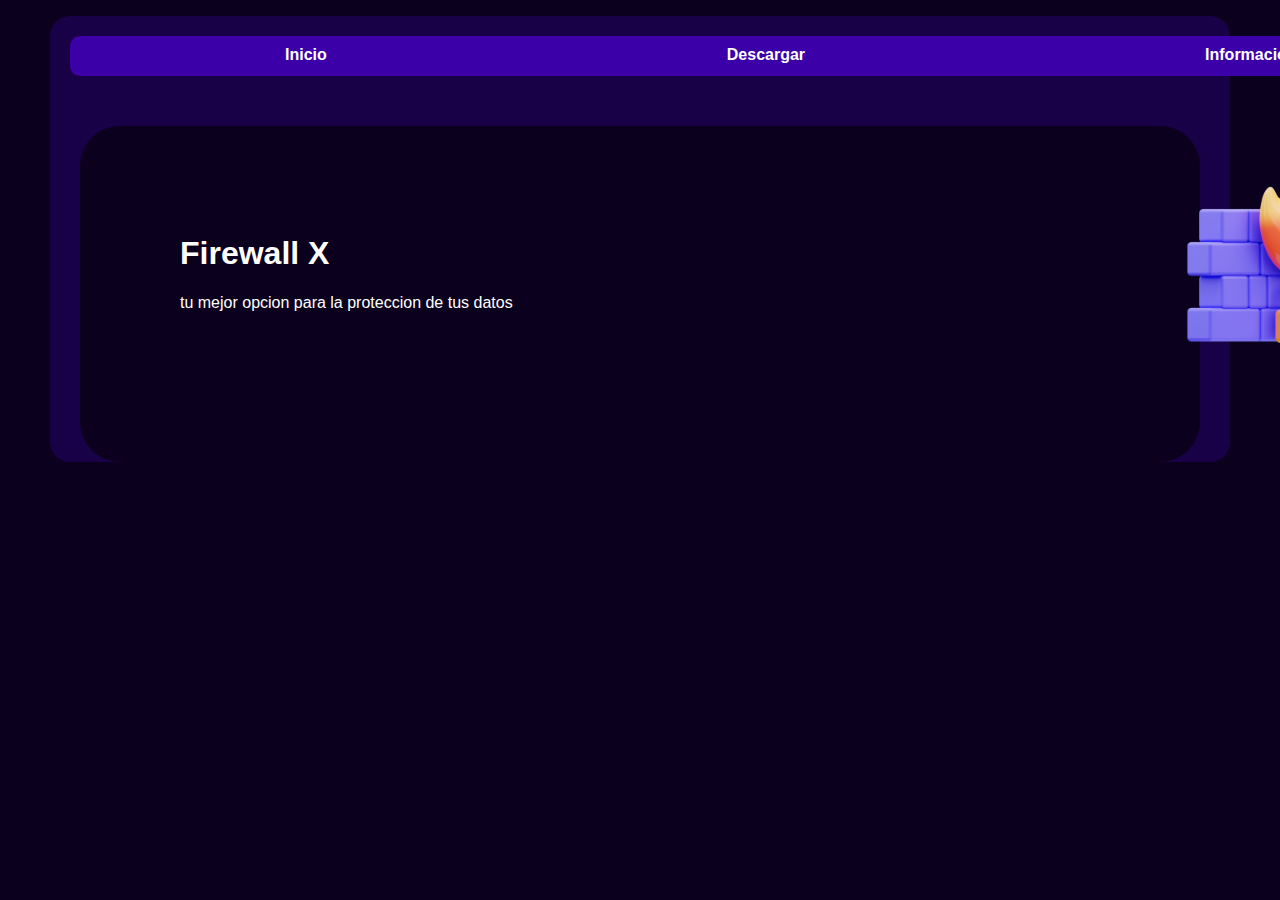
==== descargar.html @ cd1d18f4 "Se agregaron algunos elementos" ====
<!DOCTYPE html>
<html lang="es">
<head>
    <meta charset="UTF-8">
    <meta name="viewport" content="width=device-width, initial-scale=1.0">
    <title>Web Application Firewall</title>
    <link rel="stylesheet" type="text/css" href="css/estilo.css">
</head>

<body>
    <!--                    ----------------Inicio de todo---------------                 -->
    <div class="contenedor">
         <!--              -------------- Barra de Navegacion---------------                -->
         <nav>
            <ul>
                <li><a href="index.html">Inicio</a></li>
                <li><a href="descargar.html">Descargar</a></li>
                <li><a href="informacion.html">Informacion</a></li>
            </ul>

         </nav>

        <!--              -------------- Encabezado Principal ---------------                -->
        <header> 
            <br>
            <h1>Firewall X</h1>
            <p>tu mejor opcion para la proteccion de tus datos</p>
            <div class="imagen-portada">

                <img src="img/logotipo.jpg" alt="Beta1" width="200px" height="200px">

            </div>

        </header>

        <!--              ------------------ Pie de pagina -------------------                -->
        <footer>

            
    
        </footer>

        


    </div>
    


</body>
</html>
---- css/estilo.css ----
body {
    font-family: Verdana, Geneva, Tahoma, sans-serif;
    padding: 0;
    margin: 0;
    background-color:  rgb(11, 0, 29);
    color: white;
}

/*!              --------------Contenedor total -------------------            */
.contenedor {
    /*width: 1080px;
    height: 900px; */
    background-color: rgb(25, 1, 71); 
    margin-right: 50px;
    margin-left: 50px;
    border-radius: 20px;
    
    
}


/*?         -------------------- Barrita de navegacion -------------------*/
nav {
    width: 1480px;
    height: 40px;
    background-color: rgb(59, 0, 168); 
    margin-left: 20px;
    margin-right: 20px;
    position: relative;
    bottom: -20px;
    border-radius: 10px;
    
    /*----------- textos del navbar---------------*/
    a {
        color: white;
        text-decoration: none;
        padding: 10px 200px;
        bottom: -10px;
        font-weight: bold; /* establece el texto como bold*/

        /*movimiento a la izquierda*/
        position: relative;
        left: -25px;

        transition: background-color 0.3s;   
        
    }  
    
    /* -------------- estilo de las ventanitas del navbar ----------------*/
    a:hover {
        background-color: rgb(153, 5, 240);
        border-radius: 10px;
    }

    
    /* --------------- estilo de la lista --------------*/
    ul {
        display: flex;
        list-style: none; /* le quita la rayita de abajo*/
    
        li {
            float: left;
            display: block;
        }
        

    }


}

/**        ----------------------Titulo principal del sitio web-----------------         */
header {
    background-color: rgb(11, 0, 29);
    margin-top: 70px;
    margin-right: 30px;
    margin-left: 30px;
    border-radius: 40px;


    h1, p {
        margin-right: 600px;
        margin-left: 100px;
        position: relative;
        bottom: -70px;
        
    }

    .imagen-portada {
        position: relative;
        right: -1100px;
        top: -100px;
        
    }
}


/*~  --------------EJEMPLOS 1 Y 2 PARA DENTRO DE EJEMPLO ------------ */
.ejemplo {

    background-color: rgb(11, 0, 29);
    margin-right: 30px;
    margin-left: 30px;
    margin-top: 50px;
    border-radius: 40px;
    height: 350px;

    #ejemplo-1 {

        .imagen-ejemplo1 {

        }
    }

    #ejemplo-2 {

        .imagen-ejemplo2 {
            
        }
    }
}
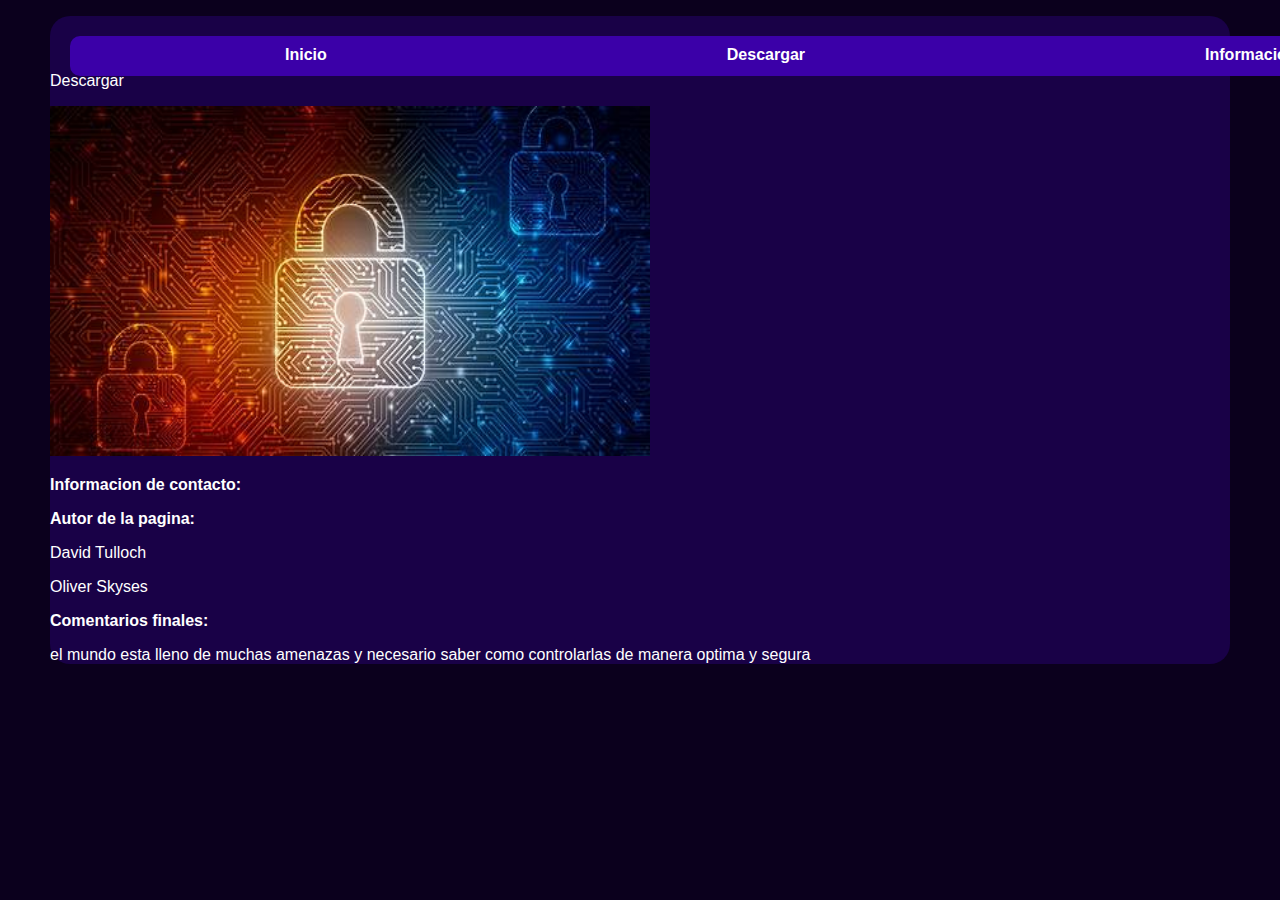
==== commit 09c67674: "se agregaron  los cambios en descarga" ====
--- a/descargar.html
+++ b/descargar.html
@@ -21,23 +21,41 @@
          </nav>
 
         <!--              -------------- Encabezado Principal ---------------                -->
-        <header> 
-            <br>
-            <h1>Firewall X</h1>
-            <p>tu mejor opcion para la proteccion de tus datos</p>
-            <div class="imagen-portada">
+        
+        <div class="descargar">
 
-                <img src="img/logotipo.jpg" alt="Beta1" width="200px" height="200px">
+            <p>Descargar</p>
+            <img src="img/imagen-descarga.jpg" alt="beta4" width="600px" height="350px">
+
+
+        </div>
+
+        <!--              ------------------ Pie de pagina -------------------                -->
+        <footer>
+            
+            <div class="primerT">
+                <p><strong>Informacion de contacto:</strong></p>
+
+                
+
 
             </div>
 
-        </header>
+            <div class="segundoT">
+                <p><strong>Autor de la pagina:</strong></p>
 
-        <!--              ------------------ Pie de pagina -------------------                -->
-        <footer>
+                <p>David Tulloch</p>
+                
+                <p>Oliver Skyses</p>
+            </div>
 
+            <div class="tercerT">
+                <p><strong>Comentarios finales:</strong></p>
+
+                <p>el mundo esta lleno de muchas amenazas y necesario saber como controlarlas de manera optima y segura</p>
+            </div>
             
-    
+            
         </footer>
 
         
--- a/css/estilo.css
+++ b/css/estilo.css
@@ -84,6 +84,7 @@
         position: relative;
         bottom: -70px;
         
+        
     }
 
     .imagen-portada {
@@ -104,21 +105,44 @@
     margin-top: 50px;
     border-radius: 40px;
     height: 350px;
-
-    #ejemplo-1 {
-
-        .imagen-ejemplo1 {
-
-        }
-    }
-
-    #ejemplo-2 {
-
-        .imagen-ejemplo2 {
-            
-        }
-    }
+   
+    
 }
 
+#ejemplo-uno{
+    position: relative;
+    top: -10px;
+}
 
+#ejemplo-dos {
+    position: relative;
+    top: -25px;
+}
 
+#ejemplo-uno p, #ejemplo-uno h2 {
+    position: relative;
+    bottom: -140px;
+    margin-left: 600px;
+    margin-right: 60px;   
+    
+}
+
+.imagen-ejemplo1 {
+    position: relative;
+    right: -80px;
+    top: -20px;
+}
+
+#ejemplo-dos p , #ejemplo-dos h2 {
+    margin-right: 700px;
+    margin-left: 100px;
+    position: relative;
+    bottom: -140px;
+
+}
+
+.imagen-ejemplo2 {
+    position: relative;
+    right: -920px;
+    top: -20px;
+}
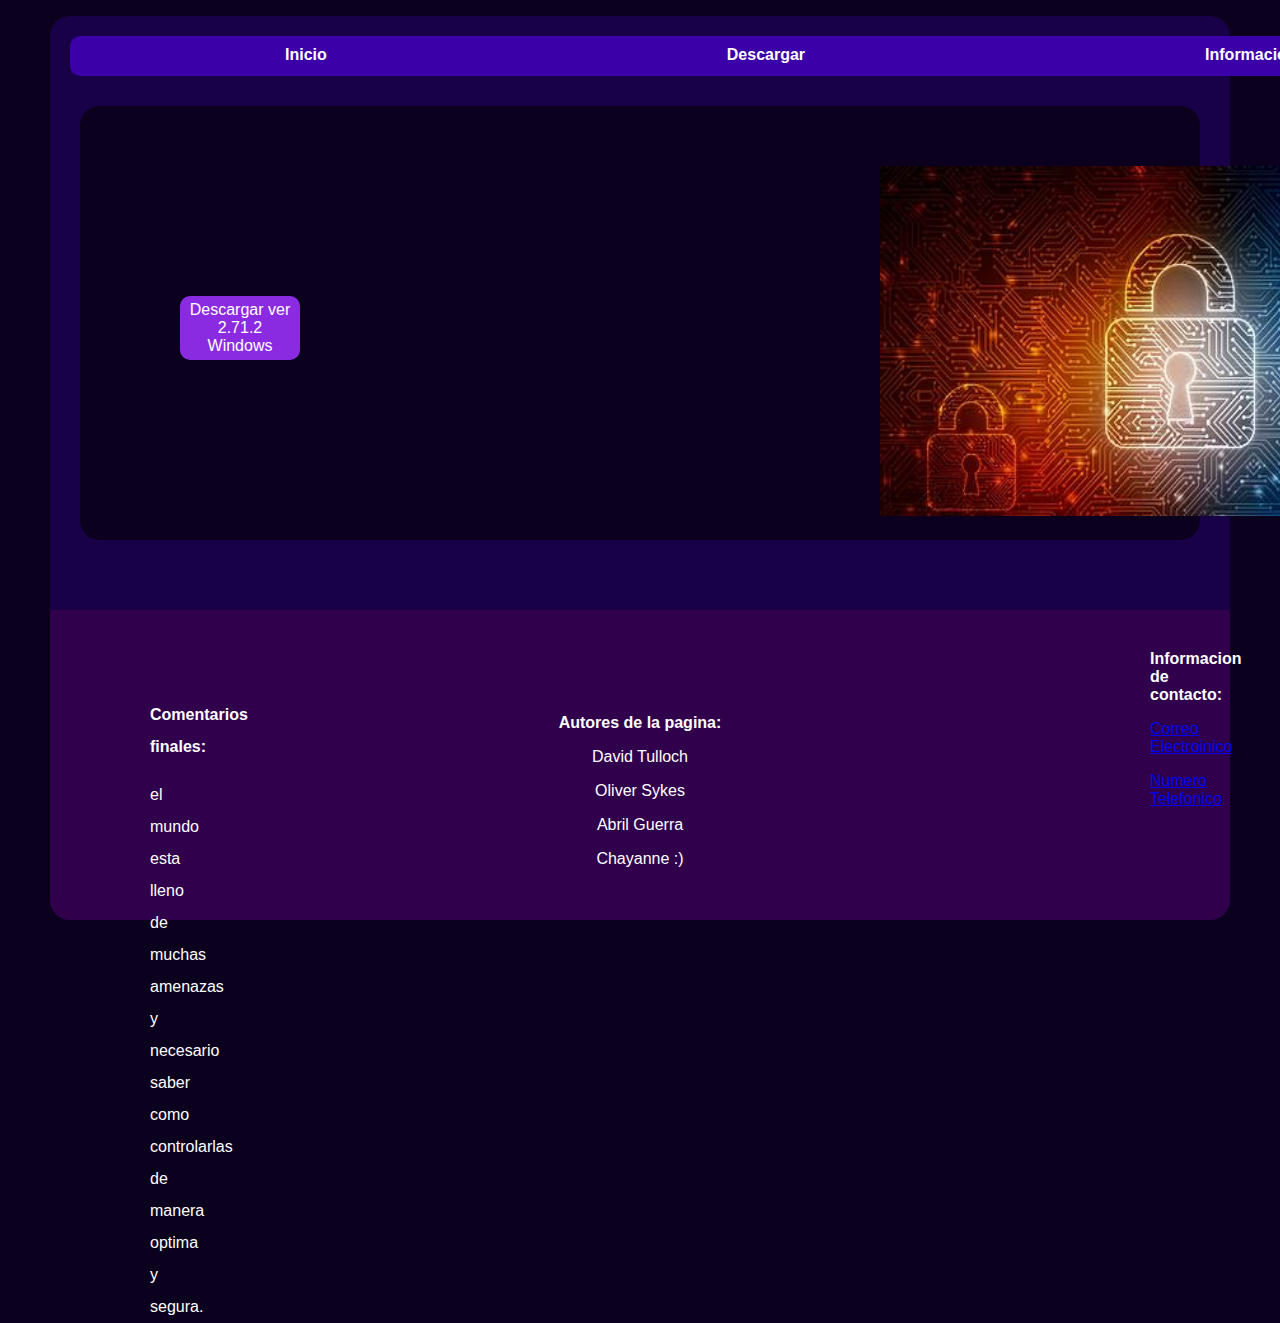
==== commit 812499b1: "se le agrego el footer, considerasiones y demas" ====
--- a/descargar.html
+++ b/descargar.html
@@ -24,7 +24,7 @@
         
         <div class="descargar">
 
-            <p>Descargar</p>
+            <p>Descargar ver 2.71.2 Windows</p>
             <img src="img/imagen-descarga.jpg" alt="beta4" width="600px" height="350px">
 
 
@@ -36,23 +36,29 @@
             <div class="primerT">
                 <p><strong>Informacion de contacto:</strong></p>
 
-                
+                <p><a href="david.tulloch@utp.ac.pa">Correo Electroinico</a></p>
+
+                <p><a href="67566763">Numero Telefonico</a></p>
 
 
             </div>
 
-            <div class="segundoT">
-                <p><strong>Autor de la pagina:</strong></p>
+                <div class="segundoT">
+                    <p><strong>Autores de la pagina:</strong></p>
 
-                <p>David Tulloch</p>
+                    <p>David Tulloch</p>
                 
-                <p>Oliver Skyses</p>
+                    <p>Oliver Sykes</p>
+
+                    <p>Abril Guerra</p>
+
+                    <p>Chayanne :)</p>
             </div>
 
-            <div class="tercerT">
-                <p><strong>Comentarios finales:</strong></p>
+                <div class="tercerT">
+                    <p><strong>Comentarios finales:</strong></p>
 
-                <p>el mundo esta lleno de muchas amenazas y necesario saber como controlarlas de manera optima y segura</p>
+                    <p>el mundo esta lleno de muchas amenazas y necesario saber como controlarlas de manera optima y segura.</p>
             </div>
             
             
--- a/css/estilo.css
+++ b/css/estilo.css
@@ -76,6 +76,7 @@
     margin-right: 30px;
     margin-left: 30px;
     border-radius: 40px;
+    transition: background-color 0.3s;   
 
 
     h1, p {
@@ -95,6 +96,11 @@
     }
 }
 
+header:hover {
+    background-color: rgb(82, 27, 134);
+    border-radius: 40px;
+}
+
 
 /*~  --------------EJEMPLOS 1 Y 2 PARA DENTRO DE EJEMPLO ------------ */
 .ejemplo {
@@ -106,7 +112,12 @@
     border-radius: 40px;
     height: 350px;
    
-    
+    transition: background-color 0.3s;   
+}
+
+.ejemplo:hover {
+    background-color: rgb(82, 27, 134);
+    border-radius: 40px;
 }
 
 #ejemplo-uno{
@@ -146,3 +157,106 @@
     right: -920px;
     top: -20px;
 }
+
+
+/**                     -----------Esto es el footer-------------        */
+footer {
+    background-color: rgb(48, 0, 77);
+    height: 310px;
+    margin-top: 40px;
+    border-radius: 0 0 20px 20px;
+
+
+    .primerT {
+        text-align: center;
+        position: relative;
+        left: 500px;
+
+        margin-right: 600px;
+        margin-left: 600px;
+
+        top: 40px;        
+        
+
+    }
+    .segundoT {
+        text-align: center;
+        position: relative;
+
+        top: -70px;
+    }
+    .tercerT {
+        text-align: center;
+        position: relative;
+        right: 500px;
+
+        margin-right: 600px;
+        margin-left: 600px;
+
+        top: -255px;
+        
+        line-height: 2.0;
+
+        
+    }
+}
+
+/*TODO ----------------- Pagina del DESCARGAR -------------------*/
+
+.descargar {
+    background-color: rgb(11, 0, 29);
+    
+    margin-right: 30px;
+    margin-left: 30px;
+    margin-top: 50px;
+
+    border-radius: 20px;
+    margin-bottom: 70px;
+
+    
+    p {
+        background-color: blueviolet;
+        margin-right: 900px;
+        margin-left: 100px;
+        text-align: center;
+        padding: 5px;
+
+        position: relative;
+        top: 190px;
+
+        border-radius: 10px;
+        transition: background-color 0.3s;
+        cursor: pointer;
+    }
+
+    img {
+        position: relative;
+        right: -800px;
+        top: -20px;
+    }
+}
+
+.descargar p:hover {
+    background-color: rgb(59, 0, 168);
+    border-radius: 10px;
+ }
+
+
+ /** -------------Consideraciones Finales------------*/
+
+.informacion {
+    background-color: rgb(11, 0, 29);
+    margin-right: 30px;
+    margin-left: 30px;
+    margin-top: 50px;
+    border-radius: 40px;
+    height: 300px;
+
+    text-align: center;
+
+    h2, p {
+        position: relative;
+        top: 70px;
+        line-height: 1.5;
+    }
+}
